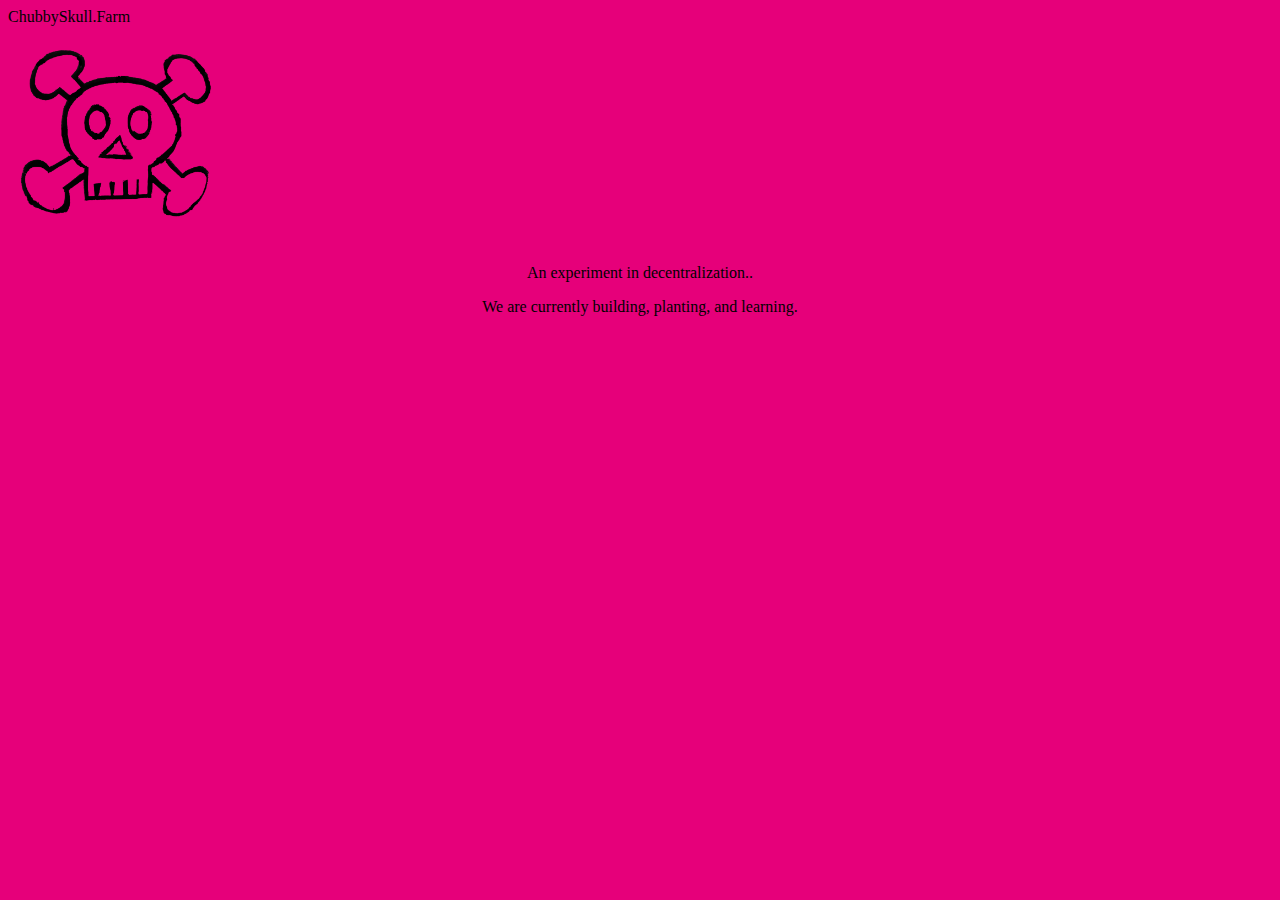
==== index.html @ 27039edb "Update index.html" ====
<!DOCTYPE html>

<html lang="en">
    <head>
        <link href="https://cdn.jsdelivr.net/npm/bootstrap@5.2.3/dist/css/bootstrap.min.css" rel="stylesheet" integrity="sha384-rbsA2VBKQhggwzxH7pPCaAqO46MgnOM80zW1RWuH61DGLwZJEdK2Kadq2F9CUG65" crossorigin="anonymous">
        <script src="https://cdn.jsdelivr.net/npm/bootstrap@5.2.3/dist/js/bootstrap.bundle.min.js" integrity="sha384-kenU1KFdBIe4zVF0s0G1M5b4hcpxyD9F7jL+jjXkk+Q2h455rYXK/7HAuoJl+0I4" crossorigin="anonymous"></script>
        <link href="styles.css" rel="stylesheet">
        <meta name="viewport" content="initial-scale=1, width=device-width">
        <title>ChubbySkull.Farm</title>
    </head>
    <body style="background-color: #E6007A; background-size: cover; background-repeat: no-repeat;">
        <div class="d-flex justify-content-between bg-dark text-white">
            <div class="align-self-center">
                ChubbySkull.Farm
            </div>
            <!-- <div class="align-self-center">
                  DECENTRALIZE OR DIE
            </div> -->
        </div>
        <div class="text-center";>
          <img src="./docs/assets/images/chubskul2.png" alt="..." style="max-width: 17%; max-height: 17%;">

        <!--    <img src="images/background.jpg" class="img-fluid align-center" alt="..."> -->

            <p style="font-family: verdana;">An experiment in decentralization..</p>
            <p style="font-family: verdana;">We are currently building, planting, and learning.</p>
        </div>
    </body>
    <footer>

    </footer>
</html>
---- styles.css ----
body {
    background-color: #000000;
}

p {
    text-align: center;
    background-color: transparent;
}

h1 {
    text-align: center;
}

button, input[type="submit"] {
    background-color: #d9edff;
    border: 1px solid transparent;
    border-radius: 0.25rem;
    font-size: 0.95rem;
    font-weight: 400;
    line-height: 1.5;
    padding: 0.375rem 0.75rem;
    text-align: center;
    transition: color 0.15s ease-in-out, background-color 0.15s ease-in-out, border-color 0.15s ease-in-out, box-shadow 0.15s ease-in-out;
    vertical-align: middle;
}

.button:hover {
    background-color: #f5f5f5;
    transition: color 2s ease-in-out, background-color 0.15s ease-in-out;
}

.button {
    background-color: #d9edff;
    border: 1px solid transparent;
    border-radius: 0.25rem;
    font-size: 0.95rem;
    font-weight: 400;
    line-height: 1.5;
    padding: 0.375rem 0.75rem;
    text-align: center;
    transition: color 0.15s ease-in-out, background-color 0.15s ease-in-out, border-color 0.15s ease-in-out, box-shadow 0.15s ease-in-out;
    vertical-align: middle;
}
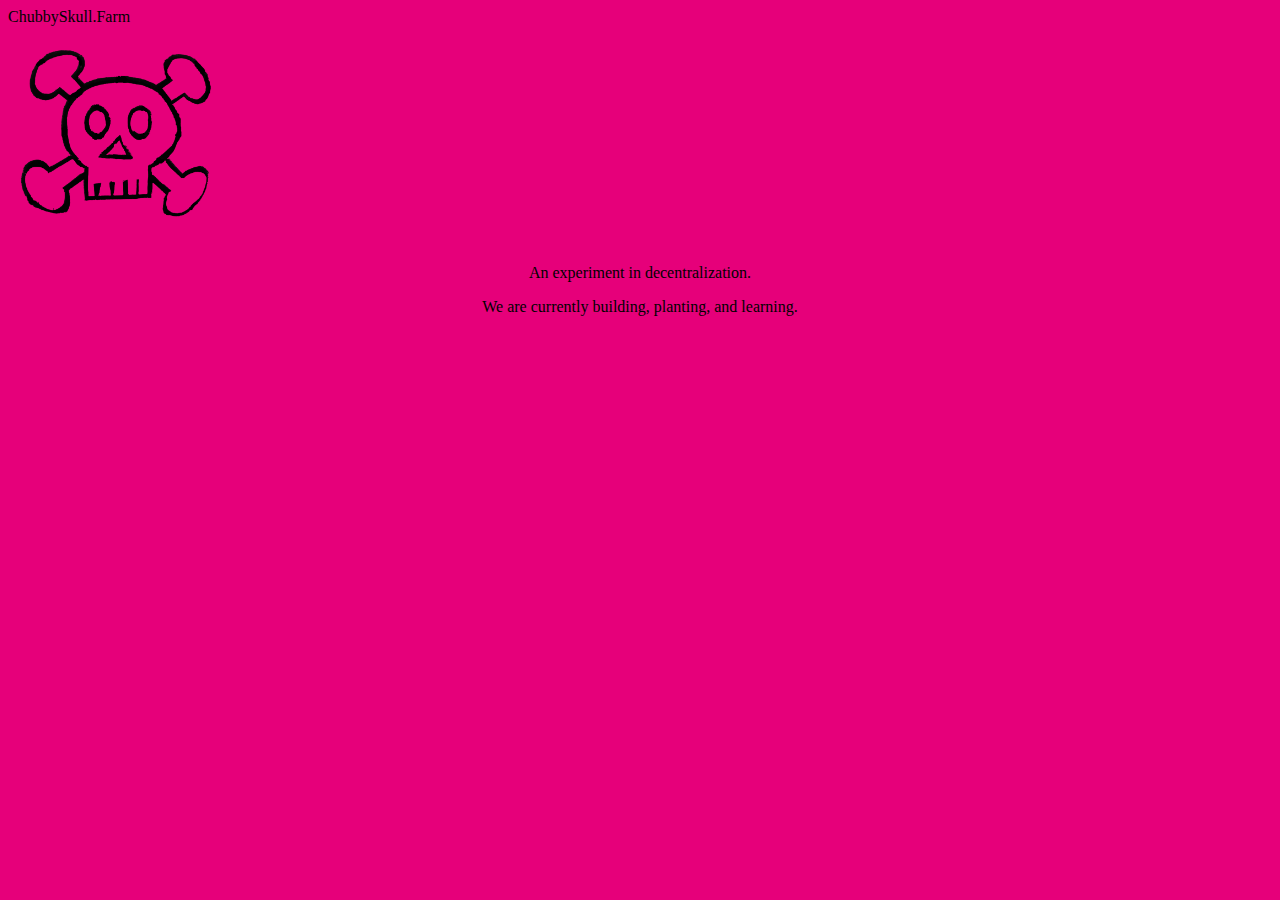
==== commit b1552944: "Update index.html" ====
--- a/index.html
+++ b/index.html
@@ -22,7 +22,7 @@
 
         <!--    <img src="images/background.jpg" class="img-fluid align-center" alt="..."> -->
 
-            <p style="font-family: verdana;">An experiment in decentralization..</p>
+            <p style="font-family: verdana;">An experiment in decentralization.</p>
             <p style="font-family: verdana;">We are currently building, planting, and learning.</p>
         </div>
     </body>
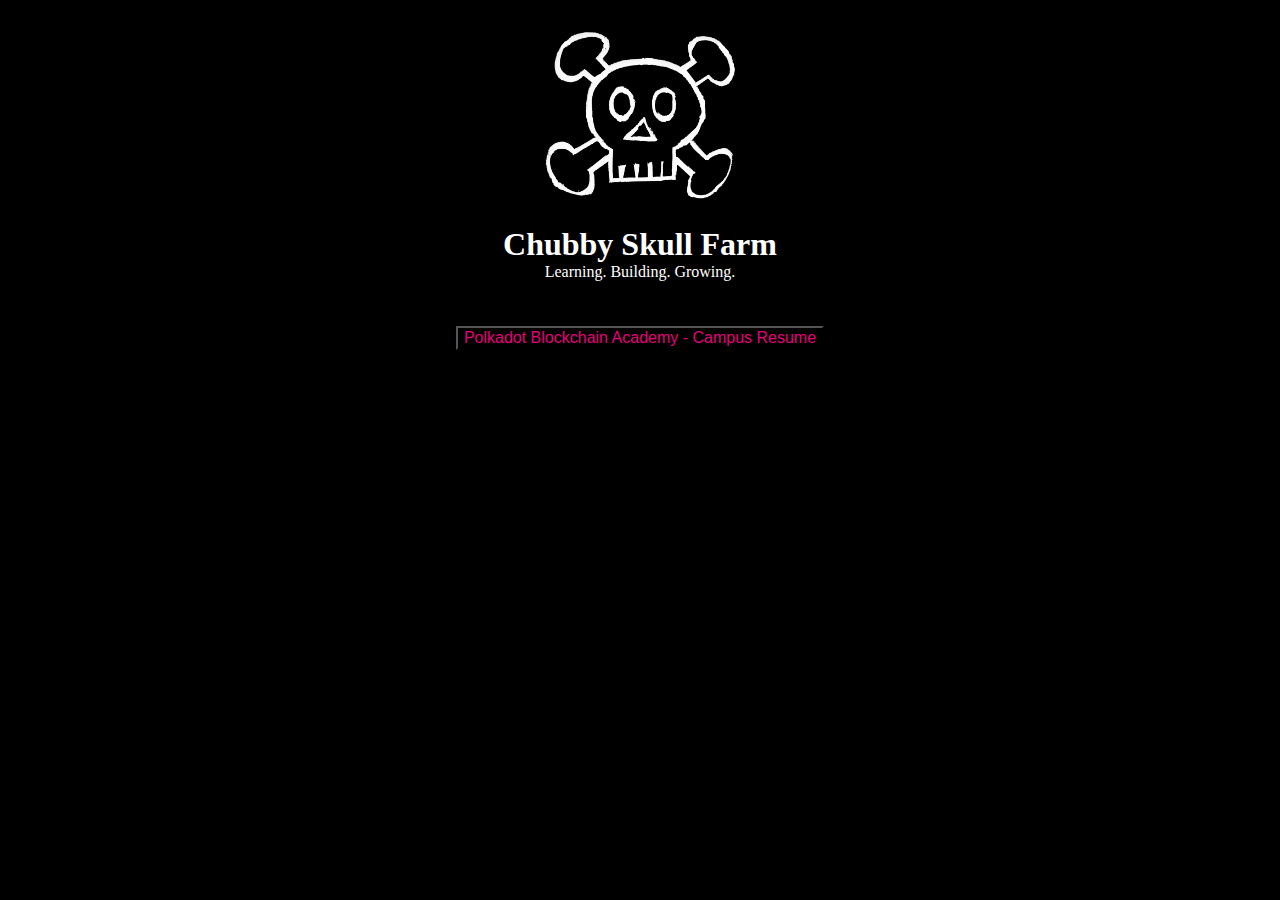
==== commit 13a0c528: "Add files via upload" ====
--- a/index.html
+++ b/index.html
@@ -1,32 +1,22 @@
 <!DOCTYPE html>
 
 <html lang="en">
-    <head>
-        <link href="https://cdn.jsdelivr.net/npm/bootstrap@5.2.3/dist/css/bootstrap.min.css" rel="stylesheet" integrity="sha384-rbsA2VBKQhggwzxH7pPCaAqO46MgnOM80zW1RWuH61DGLwZJEdK2Kadq2F9CUG65" crossorigin="anonymous">
-        <script src="https://cdn.jsdelivr.net/npm/bootstrap@5.2.3/dist/js/bootstrap.bundle.min.js" integrity="sha384-kenU1KFdBIe4zVF0s0G1M5b4hcpxyD9F7jL+jjXkk+Q2h455rYXK/7HAuoJl+0I4" crossorigin="anonymous"></script>
-        <link href="styles.css" rel="stylesheet">
-        <meta name="viewport" content="initial-scale=1, width=device-width">
-        <title>ChubbySkull.Farm</title>
-    </head>
-    <body style="background-color: #E6007A; background-size: cover; background-repeat: no-repeat;">
-        <div class="d-flex justify-content-between bg-dark text-white">
-            <div class="align-self-center">
-                ChubbySkull.Farm
-            </div>
-            <!-- <div class="align-self-center">
-                  DECENTRALIZE OR DIE
-            </div> -->
-        </div>
-        <div class="text-center";>
-          <img src="./docs/assets/images/chubskul2.png" alt="..." style="max-width: 17%; max-height: 17%;">
-
-        <!--    <img src="images/background.jpg" class="img-fluid align-center" alt="..."> -->
-
-            <p style="font-family: verdana;">An experiment in decentralization.</p>
-            <p style="font-family: verdana;">We are currently building, planting, and learning.</p>
-        </div>
-    </body>
-    <footer>
-
-    </footer>
+  <head>
+    <link href="styles.css" rel="stylesheet">
+    <title>Decentralize or Die</title>
+  </head>
+  <body style="background-color: black; background-size: cover;">
+    <div style="font-size: 2em;">
+      <img src="chubskulwhite.png" alt="Chubby Skull Logo" style="max-width: 17%; max-height: 17%;">
+      <strong>Chubby Skull Farm</strong>
+    </div>
+    <div>
+      Learning. Building. Growing.
+    </div>
+    <div>
+      <a href="pba.html">
+        <button>Polkadot Blockchain Academy - Campus Resume</button>
+      </a>
+    </div>
+  </body>
 </html>
--- a/styles.css
+++ b/styles.css
@@ -1,44 +1,45 @@
+.subject {
+  display: flex;
+  margin-top: 3vh;
+  justify-content: center;
+  gap: 10px;
+}
+
+.content {
+  text-align: left;
+}
+
+button {
+  background-color: black;
+  color: #E6007A;
+  font-size: 1em;
+  margin-top: 5vh;
+}
+
+button:hover {
+  cursor: pointer;
+}
+
+img {
+  display: block;
+  margin-left: auto;
+  margin-right: auto;
+  width: 25%;
+}
 
 body {
-    background-color: #000000;
+  color: white;
+  text-align: center;
 }
 
-p {
-    text-align: center;
-    background-color: transparent;
+a:link {
+  color: #E6007A;
 }
 
-h1 {
-    text-align: center;
+a:hover {
+  cursor: pointer;
 }
 
-button, input[type="submit"] {
-    background-color: #d9edff;
-    border: 1px solid transparent;
-    border-radius: 0.25rem;
-    font-size: 0.95rem;
-    font-weight: 400;
-    line-height: 1.5;
-    padding: 0.375rem 0.75rem;
-    text-align: center;
-    transition: color 0.15s ease-in-out, background-color 0.15s ease-in-out, border-color 0.15s ease-in-out, box-shadow 0.15s ease-in-out;
-    vertical-align: middle;
+ul {
+  margin-top: 0vh;
 }
-
-.button:hover {
-    background-color: #f5f5f5;
-    transition: color 2s ease-in-out, background-color 0.15s ease-in-out;
-}
-
-.button {
-    background-color: #d9edff;
-    border: 1px solid transparent;
-    border-radius: 0.25rem;
-    font-size: 0.95rem;
-    font-weight: 400;
-    line-height: 1.5;
-    padding: 0.375rem 0.75rem;
-    text-align: center;
-    transition: color 0.15s ease-in-out, background-color 0.15s ease-in-out, border-color 0.15s ease-in-out, box-shadow 0.15s ease-in-out;
-    vertical-align: middle;
-}
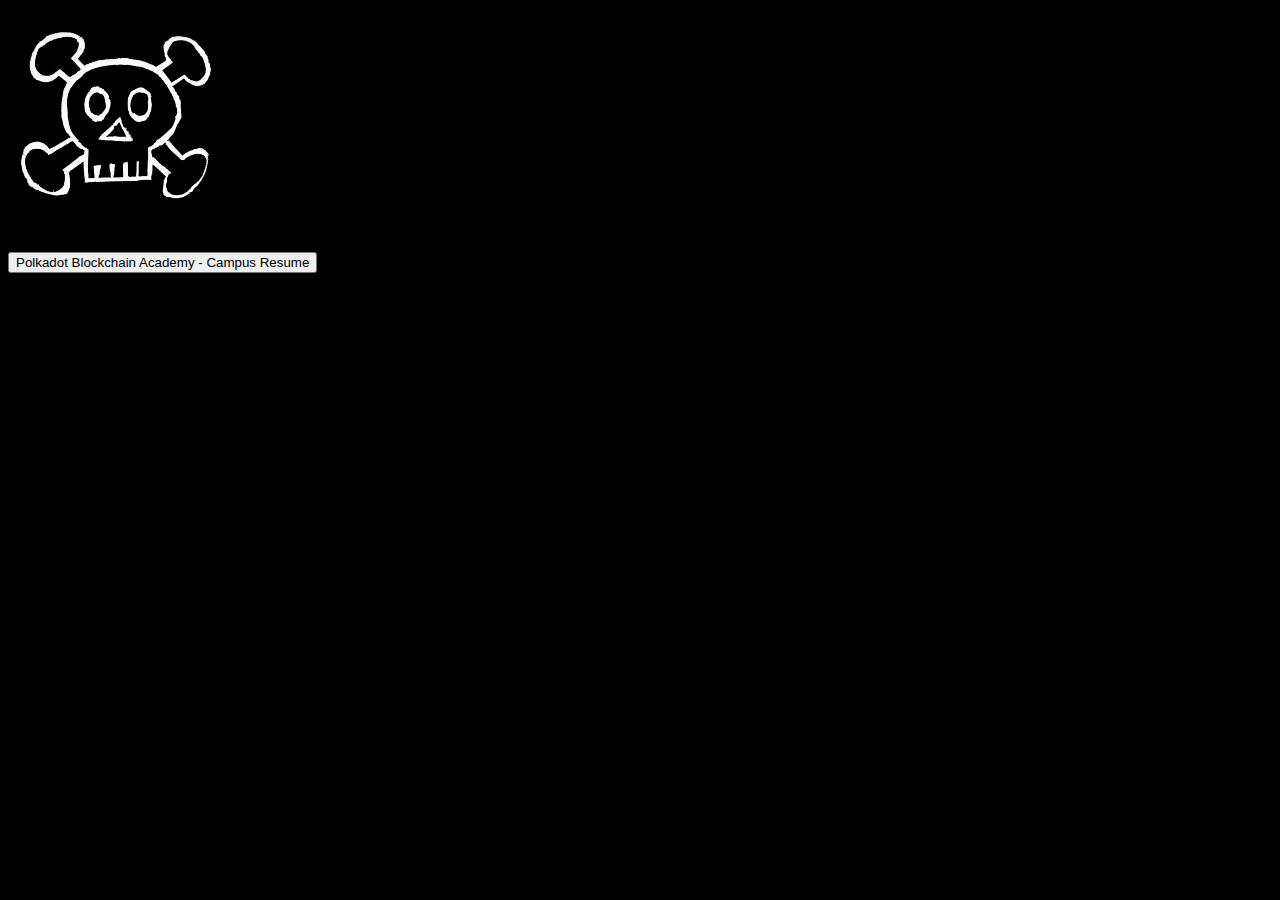
==== commit 10d03cbd: "Update index.html" ====
--- a/index.html
+++ b/index.html
@@ -2,7 +2,7 @@
 
 <html lang="en">
   <head>
-    <link href="styles.css" rel="stylesheet">
+    <link href="hippiestank/hippiestank.github.io/styles.css" rel="stylesheet">
     <title>Decentralize or Die</title>
   </head>
   <body style="background-color: black; background-size: cover;">
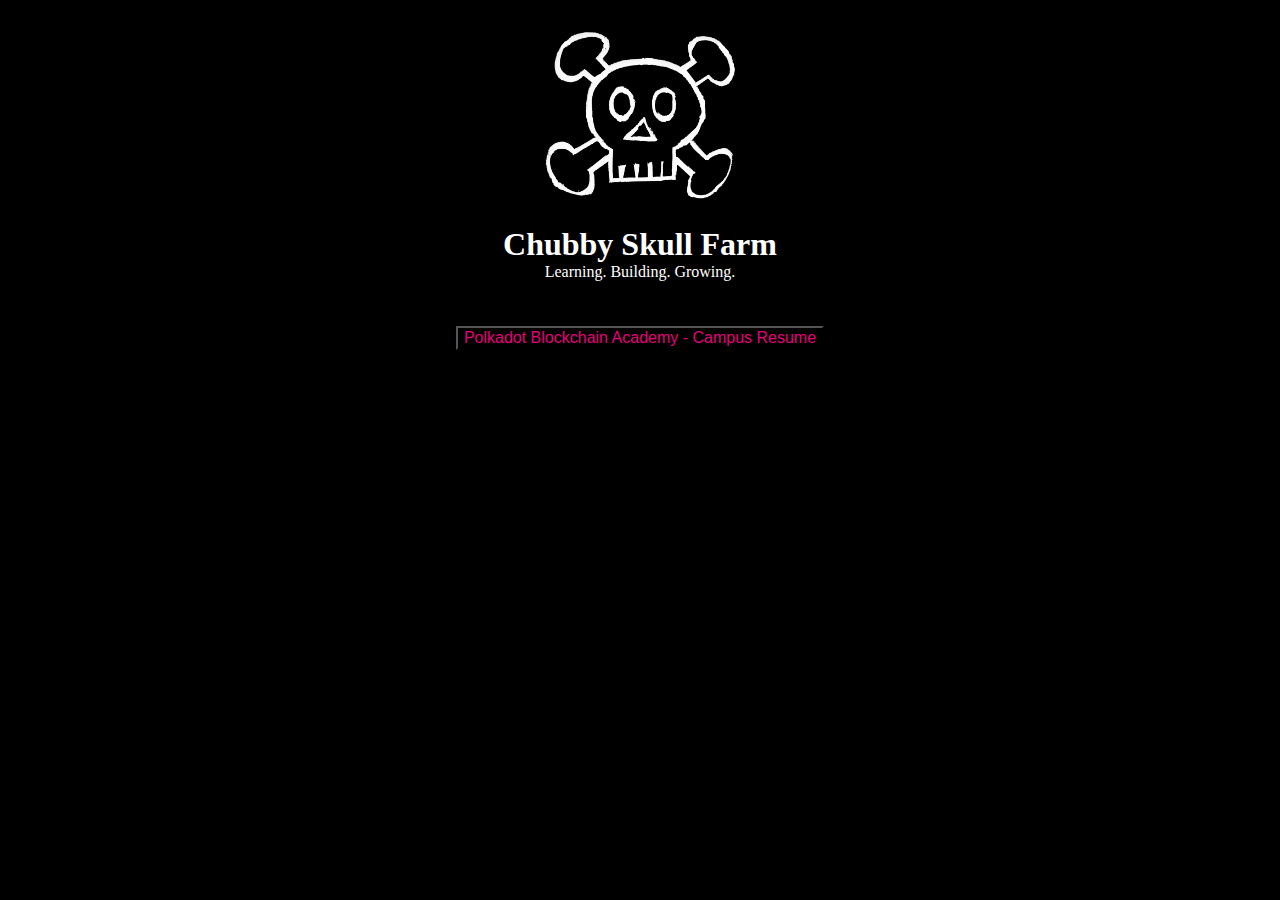
==== commit 091f4c2f: "Update index.html" ====
--- a/index.html
+++ b/index.html
@@ -2,7 +2,7 @@
 
 <html lang="en">
   <head>
-    <link href="hippiestank/hippiestank.github.io/styles.css" rel="stylesheet">
+    <link href="styles.css" rel="stylesheet">
     <title>Decentralize or Die</title>
   </head>
   <body style="background-color: black; background-size: cover;">
--- a/styles.css
+++ b/styles.css
@@ -0,0 +1,45 @@
+.subject {
+  display: flex;
+  margin-top: 3vh;
+  justify-content: center;
+  gap: 10px;
+}
+
+.content {
+  text-align: left;
+}
+
+button {
+  background-color: black;
+  color: #E6007A;
+  font-size: 1em;
+  margin-top: 5vh;
+}
+
+button:hover {
+  cursor: pointer;
+}
+
+img {
+  display: block;
+  margin-left: auto;
+  margin-right: auto;
+  width: 25%;
+}
+
+body {
+  color: white;
+  text-align: center;
+}
+
+a:link {
+  color: #E6007A;
+}
+
+a:hover {
+  cursor: pointer;
+}
+
+ul {
+  margin-top: 0vh;
+}
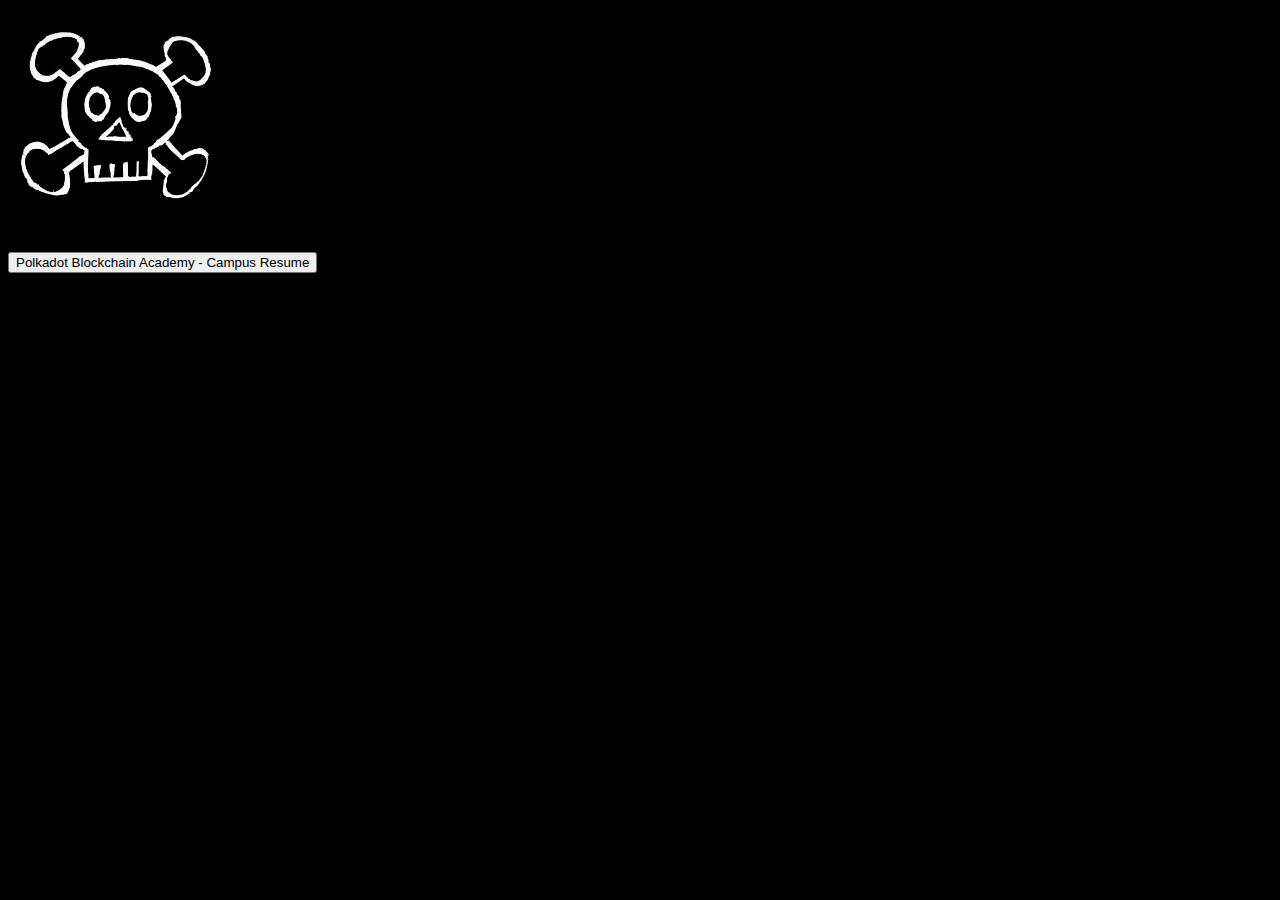
==== commit 42a4e986: "Update index.html" ====
--- a/index.html
+++ b/index.html
@@ -2,7 +2,7 @@
 
 <html lang="en">
   <head>
-    <link href="styles.css" rel="stylesheet">
+    <link href="hippiestank.github.io/styles.css" rel="stylesheet">
     <title>Decentralize or Die</title>
   </head>
   <body style="background-color: black; background-size: cover;">
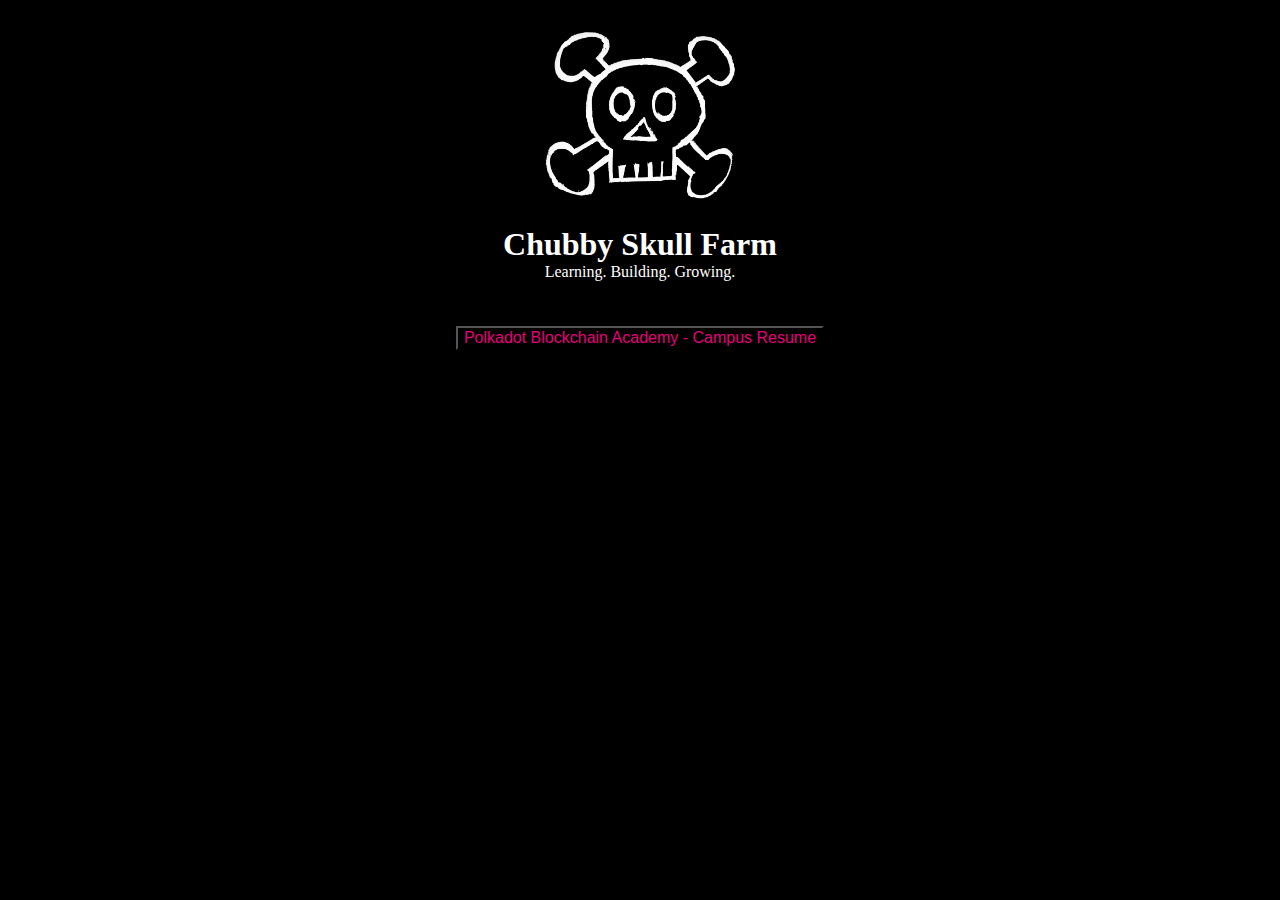
==== commit 4f5d9436: "Update index.html" ====
--- a/index.html
+++ b/index.html
@@ -2,7 +2,7 @@
 
 <html lang="en">
   <head>
-    <link href="hippiestank.github.io/styles.css" rel="stylesheet">
+    <link href="styles.css" rel="stylesheet">
     <title>Decentralize or Die</title>
   </head>
   <body style="background-color: black; background-size: cover;">
--- a/styles.css
+++ b/styles.css
@@ -0,0 +1,45 @@
+.subject {
+  display: flex;
+  margin-top: 3vh;
+  justify-content: center;
+  gap: 10px;
+}
+
+.content {
+  text-align: left;
+}
+
+button {
+  background-color: black;
+  color: #E6007A;
+  font-size: 1em;
+  margin-top: 5vh;
+}
+
+button:hover {
+  cursor: pointer;
+}
+
+img {
+  display: block;
+  margin-left: auto;
+  margin-right: auto;
+  width: 25%;
+}
+
+body {
+  color: white;
+  text-align: center;
+}
+
+a:link {
+  color: #E6007A;
+}
+
+a:hover {
+  cursor: pointer;
+}
+
+ul {
+  margin-top: 0vh;
+}
